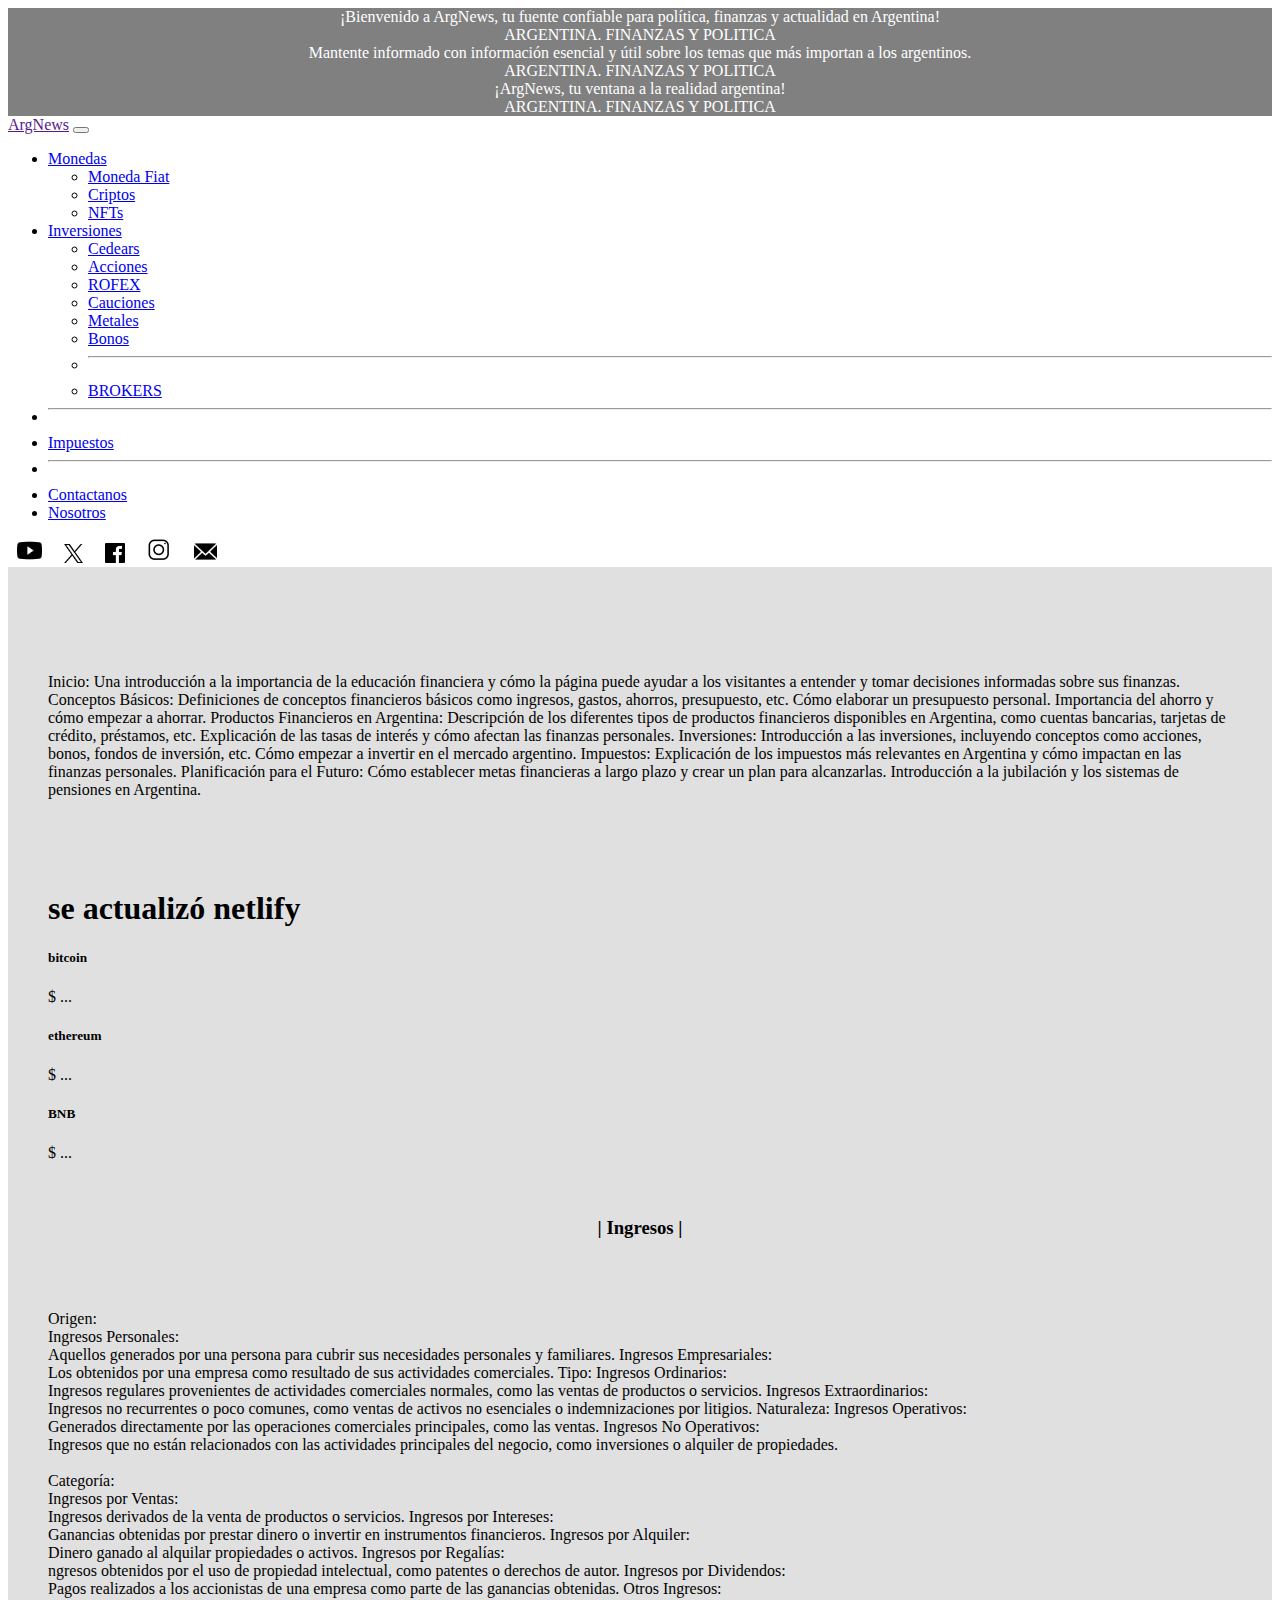
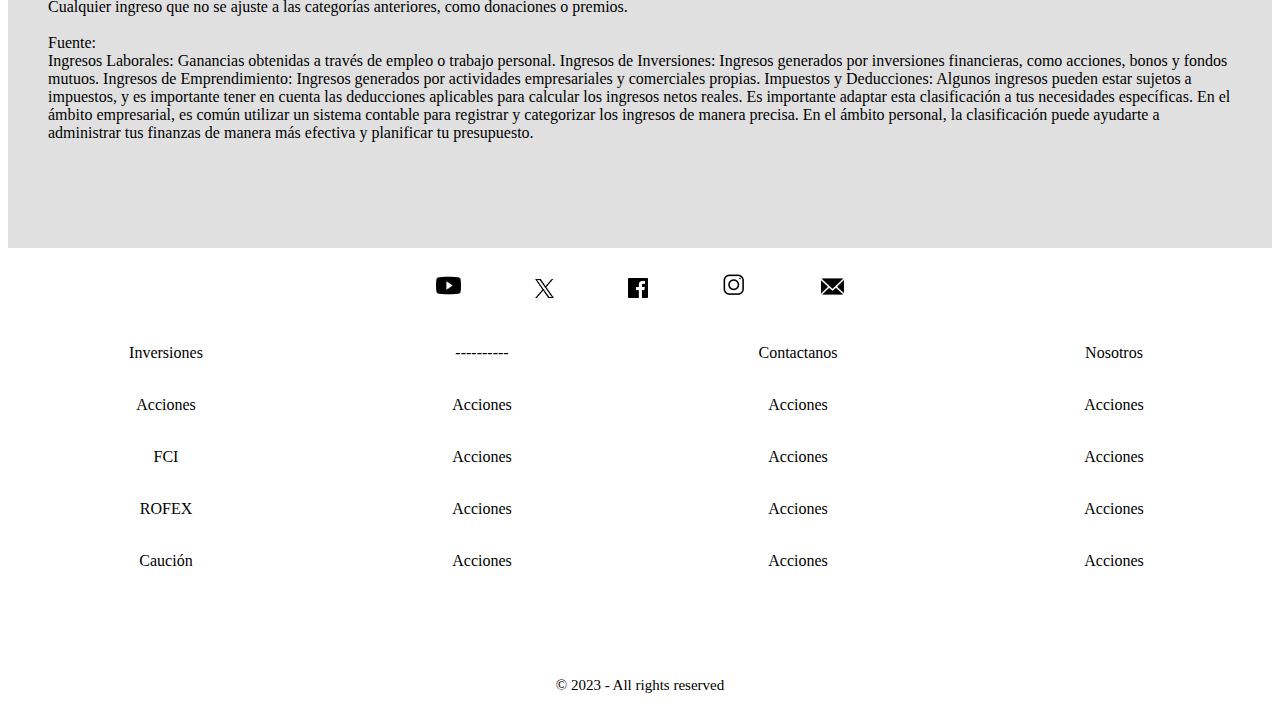
==== index.html @ 015ecf27 "precios actualizados" ====
<!DOCTYPE html>
<html lang="en">

<head>
    <meta charset="UTF-8">
    <meta name="viewport" content="width=device-width, initial-scale=1.0">
    <title>ArgNews</title>
    <link href="https://cdn.jsdelivr.net/npm/bootstrap@5.3.1/dist/css/bootstrap.min.css" rel="stylesheet"
        integrity="sha384-4bw+/aepP/YC94hEpVNVgiZdgIC5+VKNBQNGCHeKRQN+PtmoHDEXuppvnDJzQIu9" crossorigin="anonymous">
    <link rel="stylesheet" href="./styles.css">

</head>

<body>
    <header>
        <div id="divsup">
            <div class="container">
                <div id="marqueeCarousel" class="carousel slide" data-bs-ride="carousel">
                    <div class="carousel-inner">
                        <div class="carousel-item active">
                            <p class="d-block w-100 text-center">¡Bienvenido a ArgNews, tu fuente confiable para
                                política, finanzas y actualidad en Argentina!</p>
                        </div>
                        <div class="carousel-item">
                            <p class="d-block w-100 text-center"> ARGENTINA. FINANZAS Y POLITICA </p>
                        </div>
                        <div class="carousel-item">
                            <p class="d-block w-100 text-center">Mantente informado con información esencial y útil
                                sobre los temas que más importan a los argentinos.</p>
                        </div>
                        <div class="carousel-item">
                            <p class="d-block w-100 text-center"> ARGENTINA. FINANZAS Y POLITICA </p>
                        </div>

                        <div class="carousel-item">
                            <p class="d-block w-100 text-center">¡ArgNews, tu ventana a la realidad argentina!</p>
                        </div>

                        <div class="carousel-item">
                            <p class="d-block w-100 text-center"> ARGENTINA. FINANZAS Y POLITICA </p>
                        </div>
                    </div>
                </div>
            </div>
        </div>
        <nav class="navbar navbar-expand-lg">
            <div class="recargar container-fluid">
                <a class="navbar-brand" href="">ArgNews</a>
                <button class="navbar-toggler" type="button" data-bs-toggle="collapse"
                    data-bs-target="#navbarSupportedContent" aria-controls="navbarSupportedContent"
                    aria-expanded="false" aria-label="Toggle navigation">
                    <span class="navbar-toggler-icon"></span>
                </button>
                <div class="collapse navbar-collapse" id="navbarSupportedContent">
                    <ul class="navbar-nav me-auto mb-2 mb-lg-0">
                        <li class="nav-item dropdown">
                            <a class="nav-link dropdown-toggle" href="#" role="button" data-bs-toggle="dropdown"
                                aria-expanded="false">
                                Monedas
                            </a>
                            <ul class="dropdown-menu">
                                <li><a class="dropdown-item" href="#">Moneda Fiat</a></li>
                                <li><a class="dropdown-item" href="#">Criptos</a></li>
                                <li><a class="dropdown-item" href="#">NFTs</a></li>
                            </ul>
                        </li>
                        <li class="nav-item dropdown">
                            <a class="nav-link dropdown-toggle" href="#" role="button" data-bs-toggle="dropdown"
                                aria-expanded="false">
                                Inversiones
                            </a>
                            <ul class="dropdown-menu">
                                <li><a class="dropdown-item" href="#">Cedears</a></li>
                                <li><a class="dropdown-item" href="#">Acciones</a></li>
                                <li><a class="dropdown-item" href="#">ROFEX</a></li>
                                <li><a class="dropdown-item" href="#">Cauciones</a></li>
                                <li><a class="dropdown-item" href="#">Metales</a></li>
                                <li><a class="dropdown-item" href="#">Bonos</a></li>
                                <li>
                                    <hr class="dropdown-divider">
                                </li>
                                <li><a class="dropdown-item" href="#">BROKERS</a></li>
                            </ul>
                        </li>
                        <li>
                            <hr class="dropdown-divider">
                        </li>
                        <li class="nav-item">
                            <a class="nav-link" aria-current="page" href="#">Impuestos</a>
                        </li>
                        <li>
                            <hr class="dropdown-divider">
                        </li>
                        <li class="nav-item">
                            <a class="nav-link" href="./contacto.html">Contactanos</a>
                        </li>
                        <li class="nav-item">
                            <a class="nav-link" aria-current="page" href="./Nosotros.html">Nosotros</a>
                        </li>
                    </ul>
                    <div class="d-flex justify-content-center nav-item imagenesnav">
                        <a href=""><img width="25px" class="img-fluid image-container" src="./img/youtube.png"
                                alt=""></a>
                        <a href=""><img width="19px" class="img-fluid" src="./img/twitter.png" alt=""></a>
                        <a href=""><img width="20px" class="img-fluid" src="./img/facebook.png" alt=""></a>
                        <a href=""><img width="25px" class="img-fluid" src="./img/instagram.png" alt=""></a>
                        <a href=""><img width="23px" class="img-fluid" src="./img/correo.png" alt=""></a>
                    </div>
                </div>
            </div>
        </nav>
    </header>





    <main>

        <p>Inicio: Una introducción a la importancia de la educación financiera y cómo la página puede ayudar a los
            visitantes a entender y tomar decisiones informadas sobre sus finanzas.

            Conceptos Básicos:

            Definiciones de conceptos financieros básicos como ingresos, gastos, ahorros, presupuesto, etc.
            Cómo elaborar un presupuesto personal.
            Importancia del ahorro y cómo empezar a ahorrar.
            Productos Financieros en Argentina:

            Descripción de los diferentes tipos de productos financieros disponibles en Argentina, como cuentas
            bancarias,
            tarjetas de crédito, préstamos, etc.
            Explicación de las tasas de interés y cómo afectan las finanzas personales.
            Inversiones:

            Introducción a las inversiones, incluyendo conceptos como acciones, bonos, fondos de inversión, etc.
            Cómo empezar a invertir en el mercado argentino.
            Impuestos:

            Explicación de los impuestos más relevantes en Argentina y cómo impactan en las finanzas personales.
            Planificación para el Futuro:

            Cómo establecer metas financieras a largo plazo y crear un plan para alcanzarlas.
            Introducción a la jubilación y los sistemas de pensiones en Argentina.
        </p>
        <br><br><br>

        
        <h1>se actualizó netlify</h1>

        <h5>bitcoin</h5>
        $ <span id="btn">...</span>
        
        <h5>ethereum</h5>
        $ <span id="eth">...</span>

        <h5>BNB</h5>
        $ <span id="bnb">...</span>


        <br><br><br>
        <h3 style="text-align: center;">| Ingresos |</h3>





        <br><br>
        <p>
            Origen: <br>
            Ingresos Personales: <br> Aquellos generados por una persona para cubrir sus necesidades personales y
            familiares.
            Ingresos Empresariales: <br> Los obtenidos por una empresa como resultado de sus actividades comerciales.
            Tipo:

            Ingresos Ordinarios: <br> Ingresos regulares provenientes de actividades comerciales normales, como las
            ventas de
            productos o servicios.
            Ingresos Extraordinarios: <br>Ingresos no recurrentes o poco comunes, como ventas de activos no esenciales o
            indemnizaciones por litigios.
            Naturaleza:

            Ingresos Operativos: <br>Generados directamente por las operaciones comerciales principales, como las
            ventas.
            Ingresos No Operativos: <br> Ingresos que no están relacionados con las actividades principales del negocio,
            como
            inversiones o alquiler de propiedades.
            <br><br>Categoría: <br>

            Ingresos por Ventas: <br>Ingresos derivados de la venta de productos o servicios.
            Ingresos por Intereses: <br> Ganancias obtenidas por prestar dinero o invertir en instrumentos financieros.
            Ingresos por Alquiler: <br>Dinero ganado al alquilar propiedades o activos.
            Ingresos por Regalías: <br> ngresos obtenidos por el uso de propiedad intelectual, como patentes o derechos
            de
            autor.
            Ingresos por Dividendos: <br> Pagos realizados a los accionistas de una empresa como parte de las ganancias
            obtenidas.
            Otros Ingresos: <br>Cualquier ingreso que no se ajuste a las categorías anteriores, como donaciones o
            premios.
            <br> <br>Fuente: <br>

            Ingresos Laborales: Ganancias obtenidas a través de empleo o trabajo personal.
            Ingresos de Inversiones: Ingresos generados por inversiones financieras, como acciones, bonos y fondos
            mutuos.
            Ingresos de Emprendimiento: Ingresos generados por actividades empresariales y comerciales propias.
            Impuestos y Deducciones:

            Algunos ingresos pueden estar sujetos a impuestos, y es importante tener en cuenta las deducciones
            aplicables para
            calcular los ingresos netos reales.
            Es importante adaptar esta clasificación a tus necesidades específicas. En el ámbito empresarial, es común
            utilizar
            un sistema contable para registrar y categorizar los ingresos de manera precisa. En el ámbito personal, la
            clasificación puede ayudarte a administrar tus finanzas de manera más efectiva y planificar tu presupuesto.
        </p>


    </main>


    <footer>


        <div id="copyright">
            <div id="fdivimg">
                <a href=""><img class="fimg" width="25" src="./img/youtube.png" alt=""></a>
                <a href=""><img class="fimg" width="19" src="./img/twitter.png" alt=""></a>
                <a href=""><img class="fimg" width="20" src="./img/facebook.png" alt=""></a>
                <a href=""><img class="fimg" width="25" src="./img/instagram.png" alt=""></a>
                <a href=""><img class="fimg" width="23" src="./img/correo.png" alt=""></a>
            </div>



            <div>
                <table id="ftable">
                    <tr>
                        <th>
                            <p> <a href="">Inversiones</a> </p>
                        </th>
                        <th>
                            <p> <a href="">----------</a> </p>
                        </th>
                        <th>
                            <p> <a href="">Contactanos</a> </p>
                        </th>
                        <th>
                            <p> <a href="">Nosotros</a> </p>
                        </th>
                    </tr>

                    <tr>
                        <td>
                            <p> <a href="">Acciones</a> </p>
                        </td>
                        <td>
                            <p> <a href="">Acciones</a> </p>
                        </td>
                        <td>
                            <p> <a href="">Acciones</a> </p>
                        </td>
                        <td>
                            <p> <a href="">Acciones</a> </p>
                        </td>
                    </tr>
                    <tr>
                        <td>
                            <p> <a href="">FCI</a> </p>
                        </td>
                        <td>
                            <p> <a href="">Acciones</a> </p>
                        </td>
                        <td>
                            <p> <a href="">Acciones</a> </p>
                        </td>
                        <td>
                            <p> <a href="">Acciones</a> </p>
                        </td>
                    </tr>
                    <tr>
                        <td>
                            <p> <a href="">ROFEX</a> </p>
                        </td>
                        <td>
                            <p> <a href="">Acciones</a> </p>
                        </td>
                        <td>
                            <p> <a href="">Acciones</a> </p>
                        </td>
                        <td>
                            <p> <a href="">Acciones</a> </p>
                        </td>
                    </tr>
                    <tr>
                        <td>
                            <p> <a href="">Caución</a> </p>
                        </td>
                        <td>
                            <p> <a href="">Acciones</a> </p>
                        </td>
                        <td>
                            <p> <a href="">Acciones</a> </p>
                        </td>
                        <td>
                            <p> <a href="">Acciones</a> </p>
                        </td>
                    </tr>

                </table>


            </div>
            <div>
                <p class="fcopy">
                    © 2023 - All rights reserved
                </p>
            </div>
        </div>
    </footer>


    <script src="./script.js"></script>
    <script src="https://cdn.jsdelivr.net/npm/bootstrap@5.3.1/dist/js/bootstrap.bundle.min.js"
        integrity="sha384-HwwvtgBNo3bZJJLYd8oVXjrBZt8cqVSpeBNS5n7C8IVInixGAoxmnlMuBnhbgrkm"
        crossorigin="anonymous"></script>
</body>

</html>
---- styles.css ----
body {
    background-color: #ffffff;
    font-family: initial;
}
/*
#divsup {
    background-color: gray;
    color: white;
    text-align: center;
} */


.imagenesnav a {
    margin: 9px;
}

main {
    padding: 40px;
    padding-top: 90px;
    padding-bottom: 90px;
    background-color: rgb(224, 224, 224);
}



/*
.imagenesnav{
    filter: invert(87%) sepia(62%) saturate(183%) hue-rotate(249deg) brightness(115%) contrast(101%);
}
*/

/*FOOTER*/
.fimg {
    margin: 35px;
    margin-top: 25px;
    margin-bottom: 25px;
}

#fdivimg {
    text-align: center;
}


.fcopy {
    font-size: 15px;
    text-align: center;
    margin-top: 90px;
}


table {
    width: 100%;
    border-collapse: collapse;
    text-align: center;
}

th {
    width: 25%;
    font-weight: normal;
}

table a {
    text-decoration: none;
    color: black;
}

/*  DIV INFERIOR DESLIZANTE */


#divsup {
    background-color: gray;
    color: white;
    text-align: center;
}
#divsup p{
    margin: 0 !important;
}
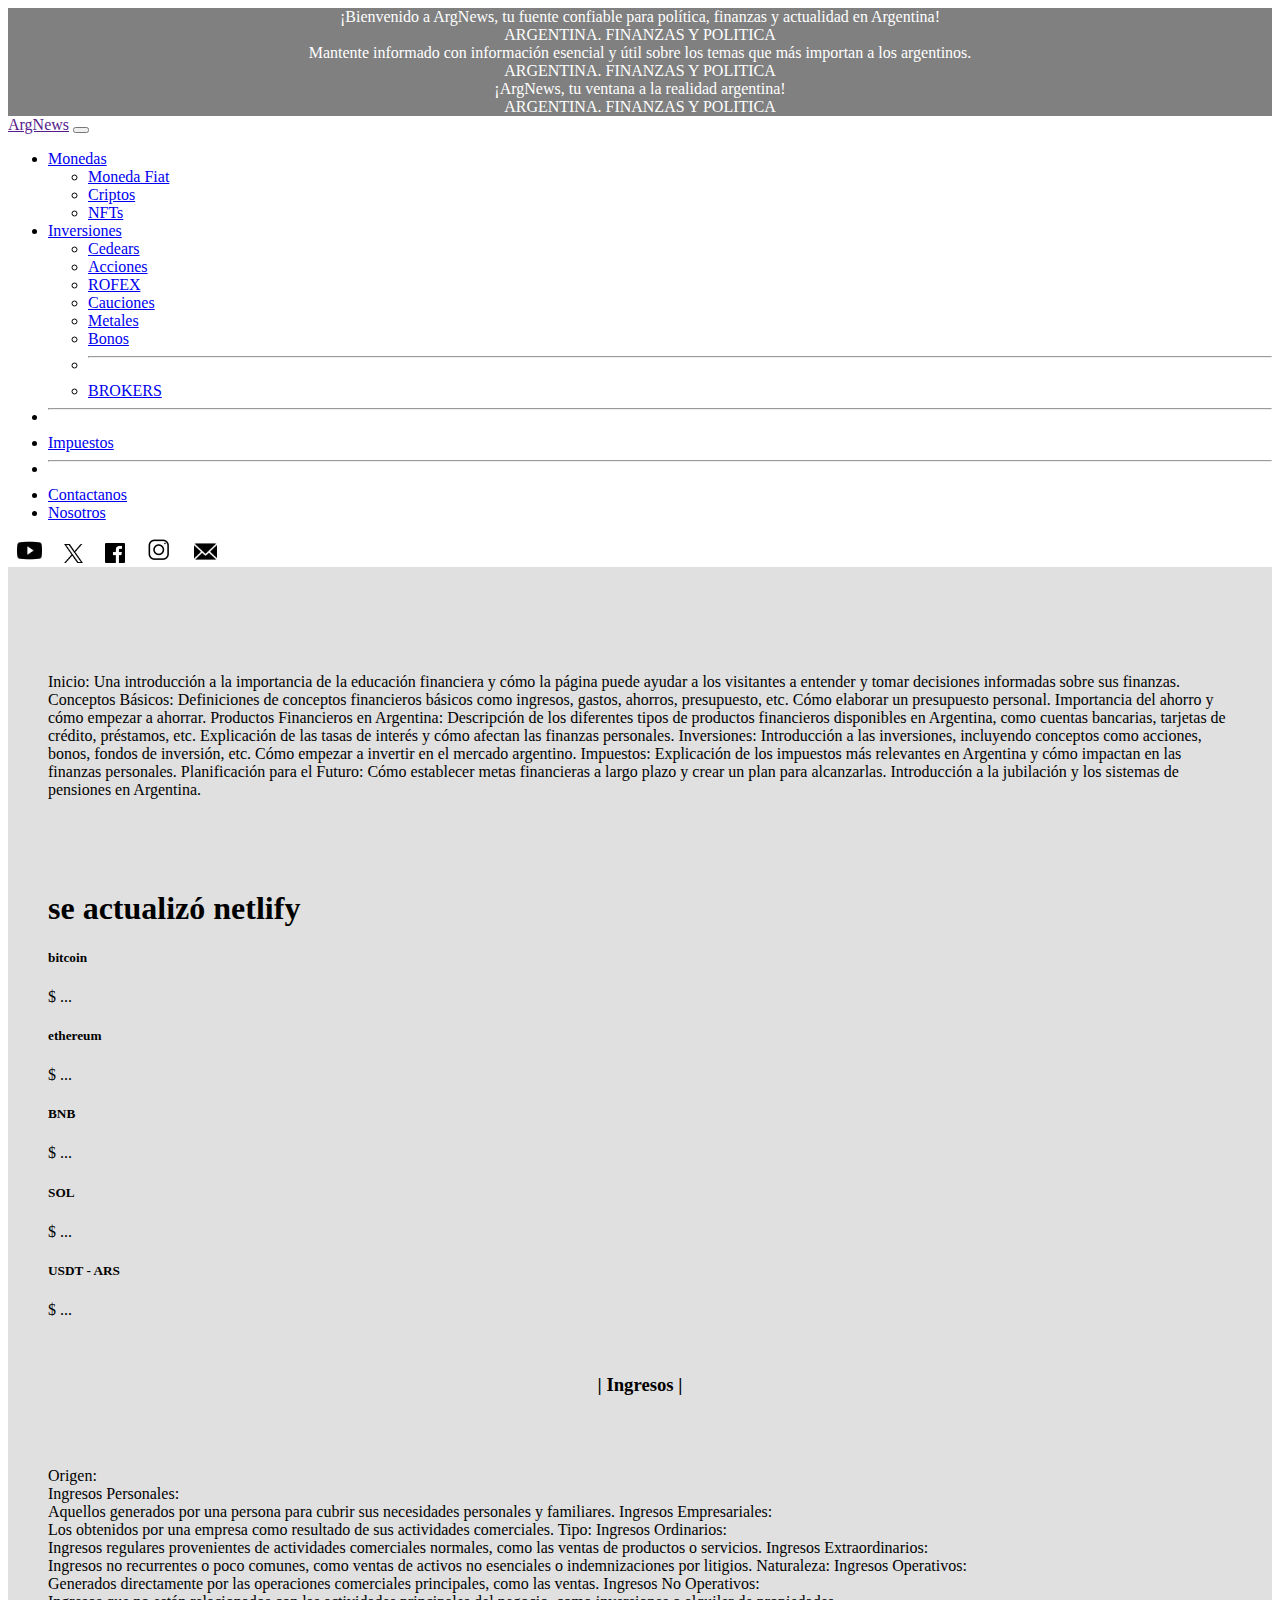
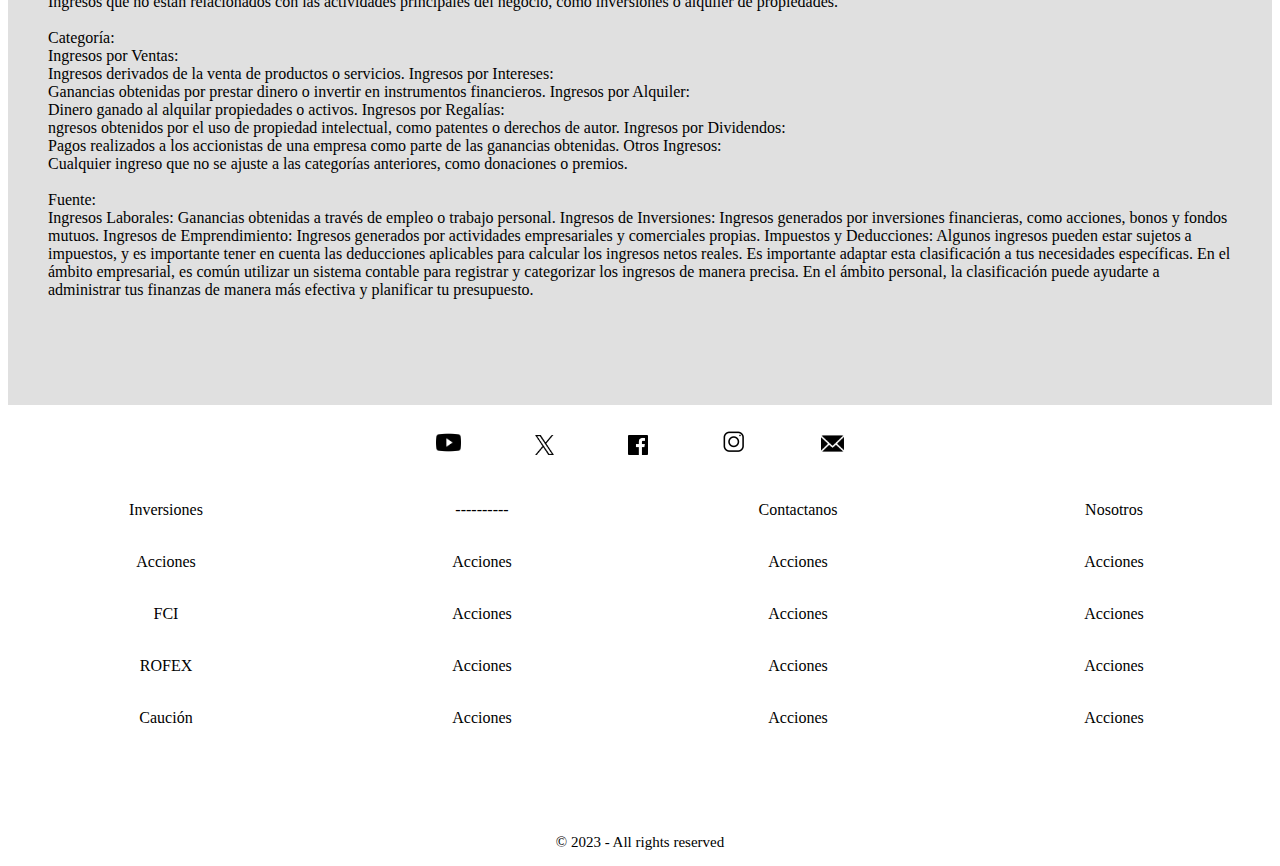
==== commit cce32558: "CRIPTOS" ====
--- a/index.html
+++ b/index.html
@@ -157,6 +157,12 @@
         <h5>BNB</h5>
         $ <span id="bnb">...</span>
 
+        <h5>SOL</h5>
+        $ <span id="sol">...</span>
+<br>
+        <h5>USDT - ARS</h5>
+        $ <span id="usdtars">...</span>
+
 
         <br><br><br>
         <h3 style="text-align: center;">| Ingresos |</h3>
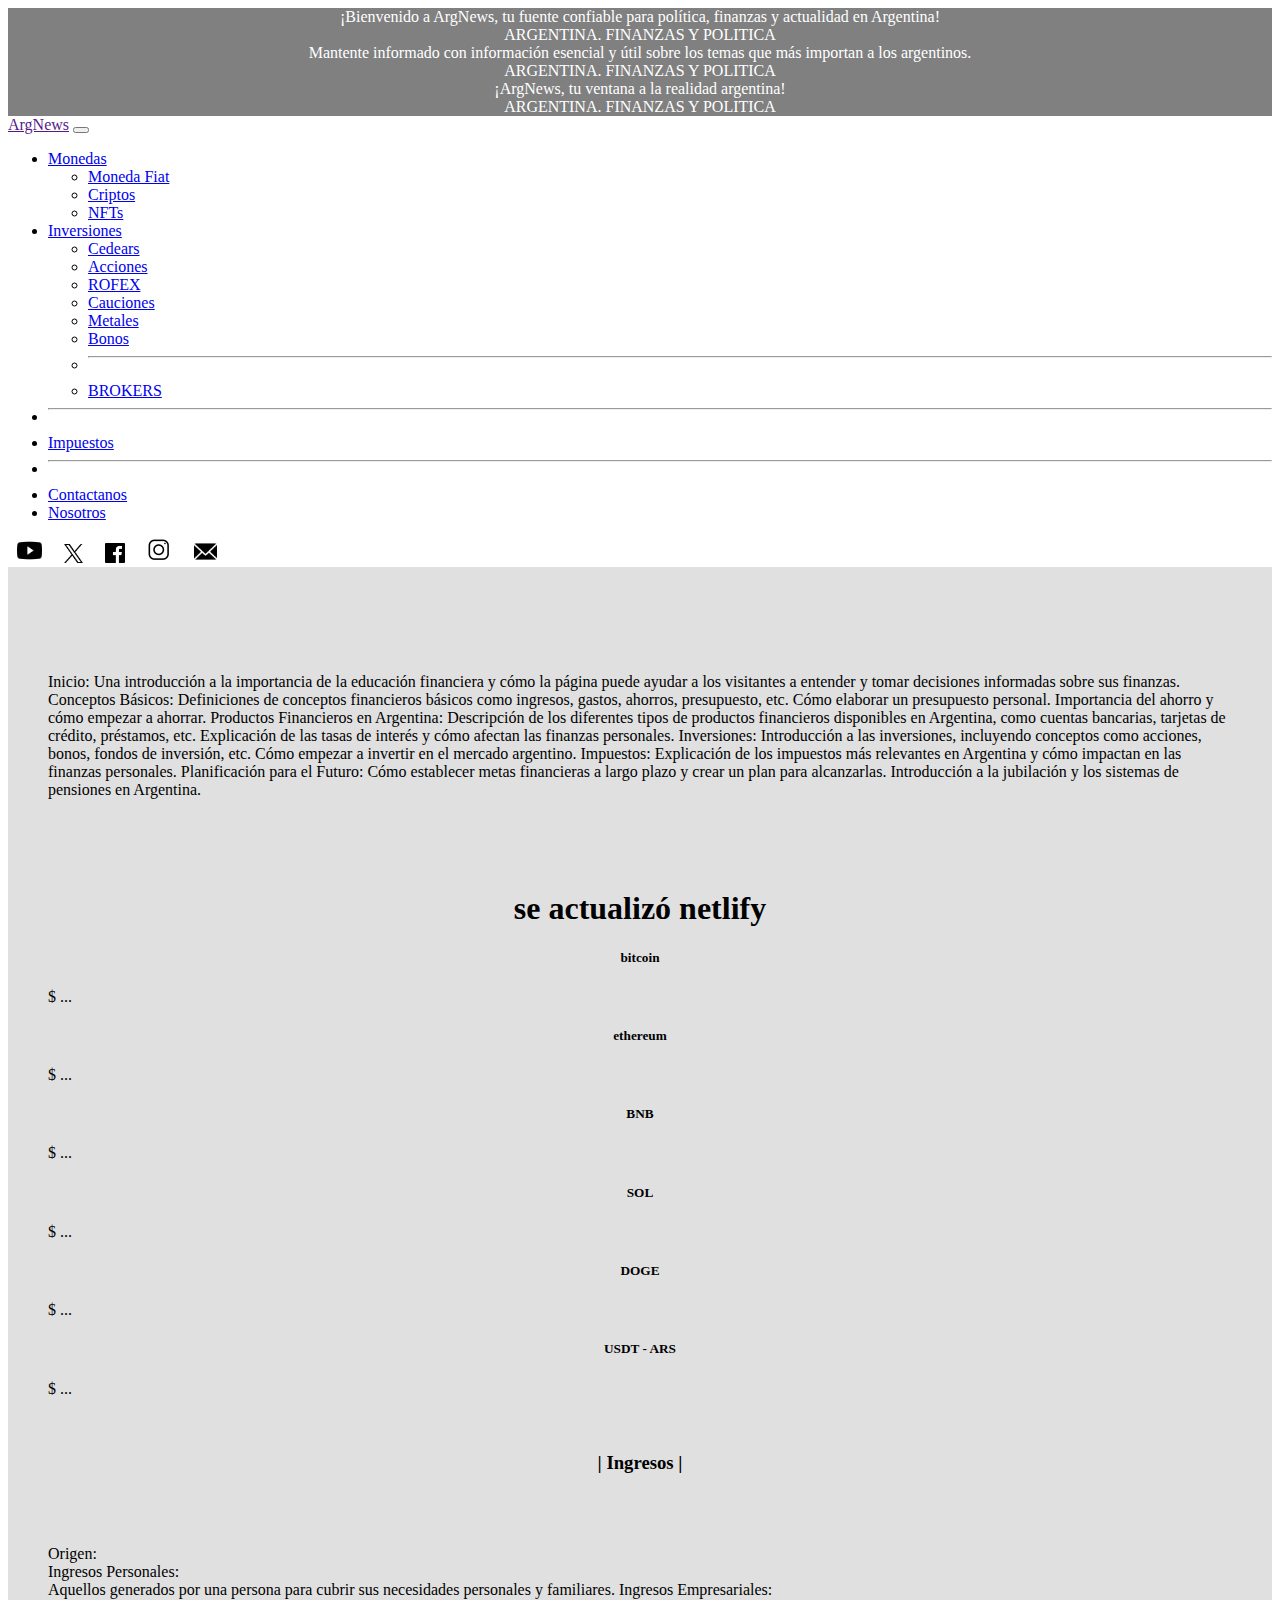
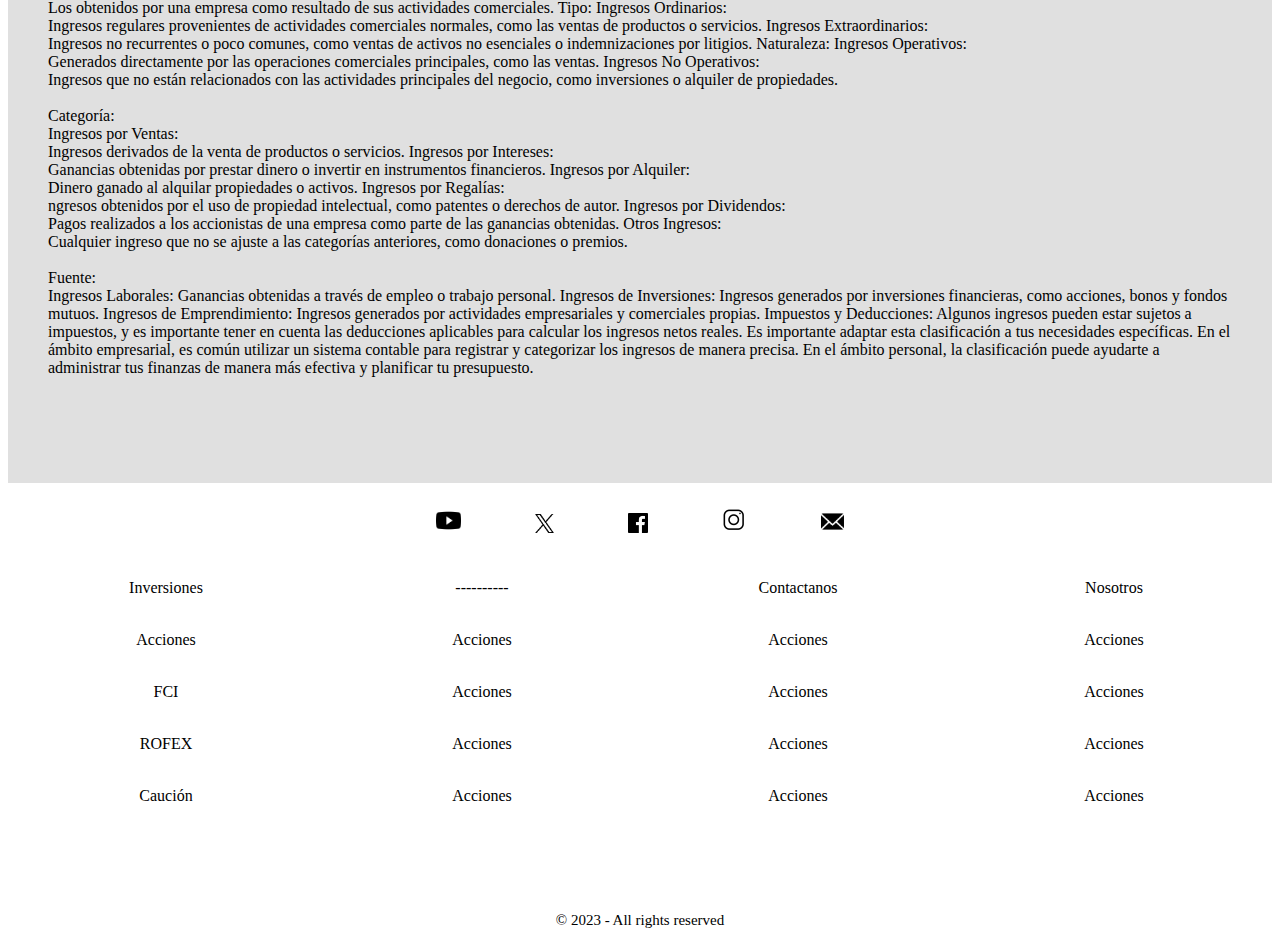
==== commit 294ee93e: "Cripto page con precios" ====
--- a/index.html
+++ b/index.html
@@ -60,7 +60,7 @@
                             </a>
                             <ul class="dropdown-menu">
                                 <li><a class="dropdown-item" href="#">Moneda Fiat</a></li>
-                                <li><a class="dropdown-item" href="#">Criptos</a></li>
+                                <li><a class="dropdown-item" href="./cripto.html">Criptos</a></li>
                                 <li><a class="dropdown-item" href="#">NFTs</a></li>
                             </ul>
                         </li>
@@ -159,7 +159,10 @@
 
         <h5>SOL</h5>
         $ <span id="sol">...</span>
-<br>
+        
+        <h5>DOGE</h5>
+        $ <span id="doge">...</span>
+
         <h5>USDT - ARS</h5>
         $ <span id="usdtars">...</span>
 
--- a/styles.css
+++ b/styles.css
@@ -74,4 +74,11 @@
 }
 #divsup p{
     margin: 0 !important;
+}
+/**/
+.criptocotizaciones p,h1,h5{
+    text-align: center;
+}
+.criptocotizaciones p{
+    margin: 0 !important;
 }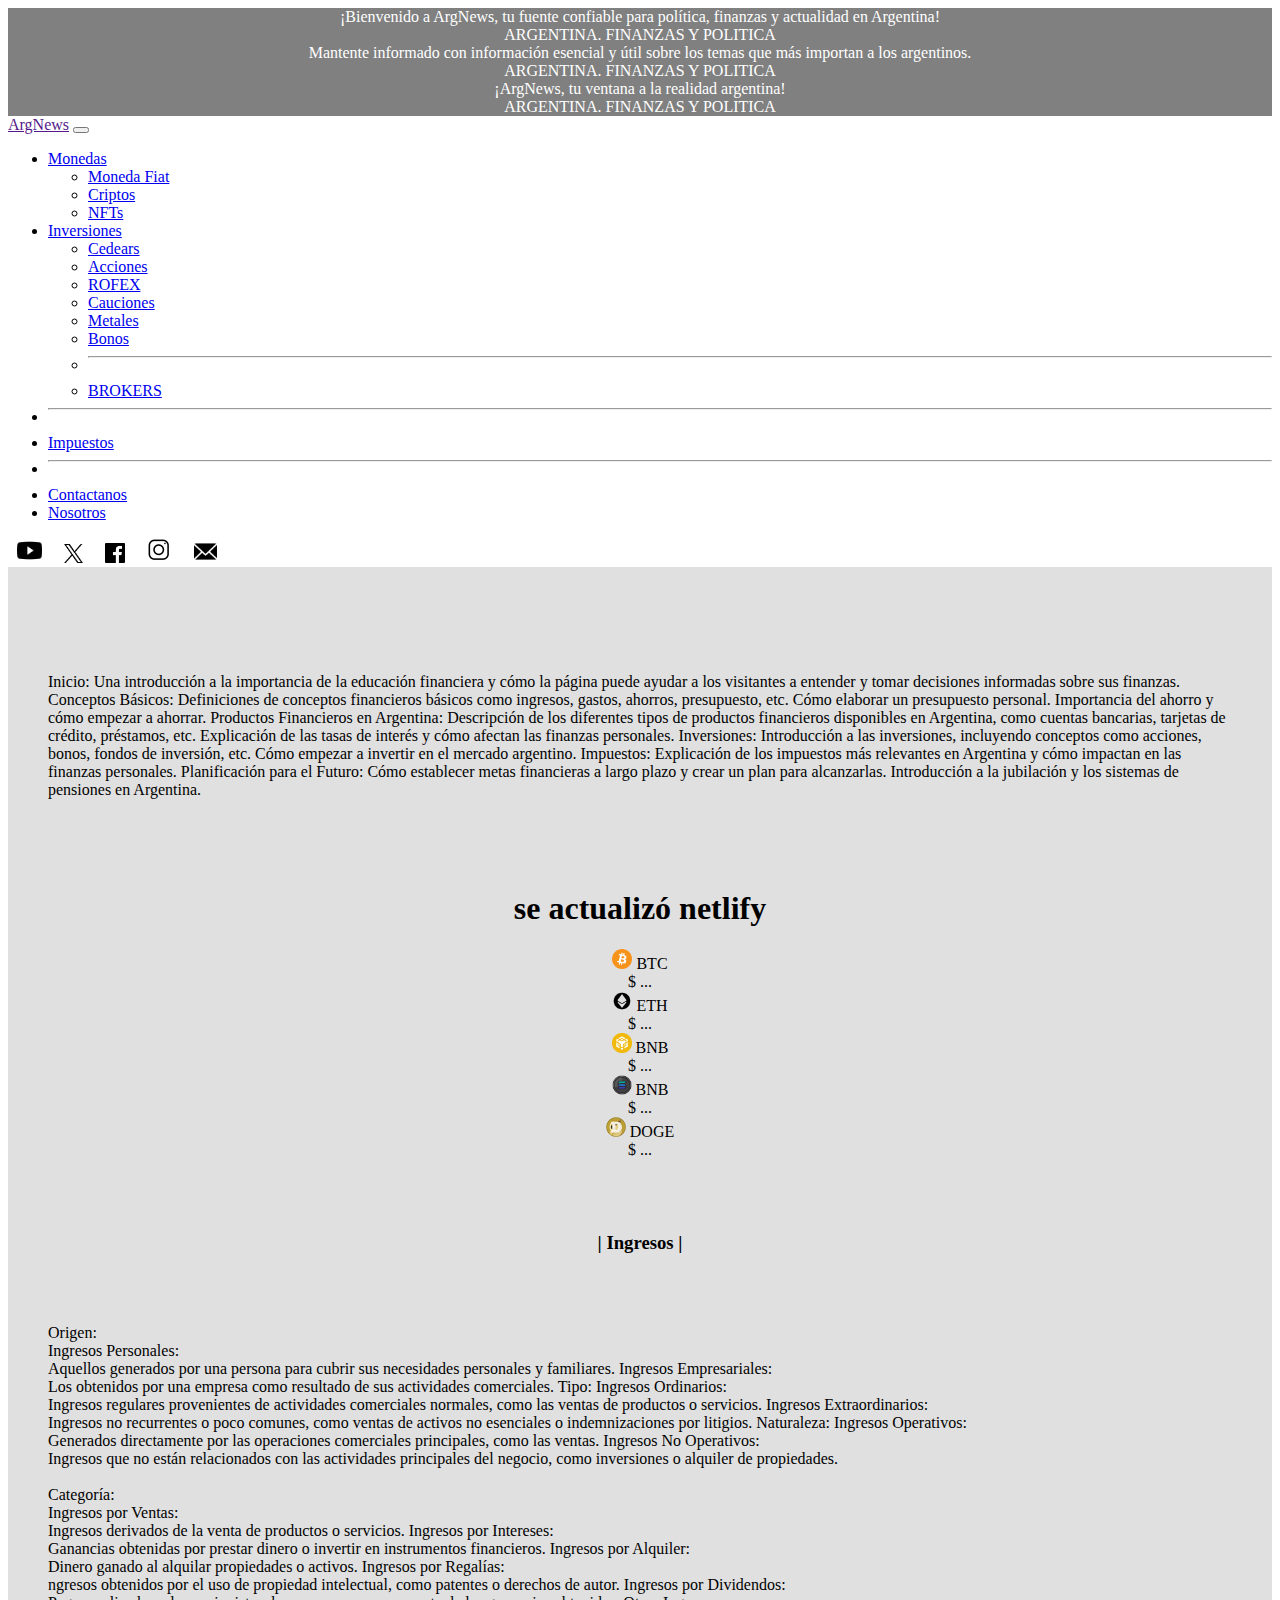
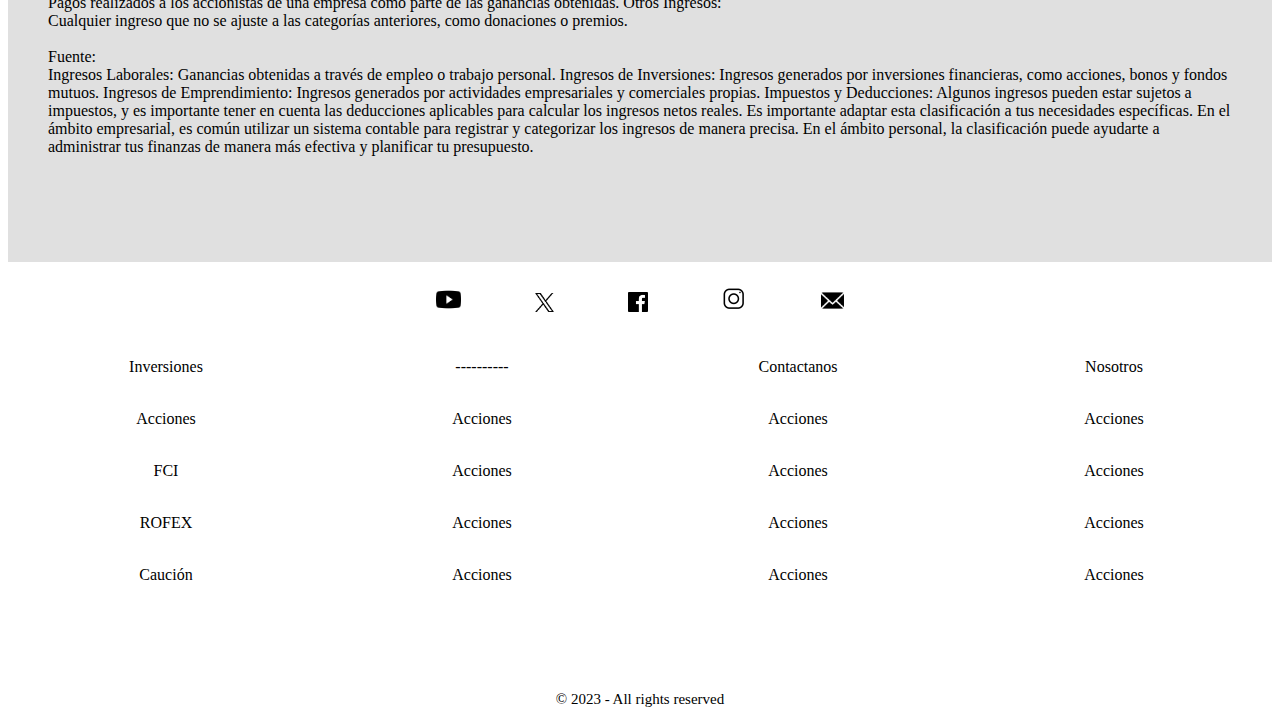
==== commit 97e241e8: "principal con precios" ====
--- a/index.html
+++ b/index.html
@@ -148,25 +148,36 @@
         
         <h1>se actualizó netlify</h1>
 
-        <h5>bitcoin</h5>
-        $ <span id="btn">...</span>
+        <div class="container criptocotizaciones">
+            <div class="row">
+                <div class="col-xxl-1 col-lg-2 col-md-3 col-sm-4 col-6">
+                    <div>
+                        <p> <img width="20px" src="./img/btc.png" alt=""> BTC <br> $ <span id="btc">...</span> </p>
+                    </div>
+                </div>
+                <div class="col-xxl-1 col-lg-2 col-md-3 col-sm-4 col-6">
+                    <div>
+                        <p> <img width="20px" src="./img/ETH.png" alt=""> ETH <br> $ <span id="eth">...</span> </p>
+                    </div>
+                </div>
+                <div class="col-xxl-1 col-lg-2 col-md-3 col-sm-4 col-6">
+                    <div>
+                        <p> <img width="20px" src="./img/bnb.webp" alt=""> BNB <br> $ <span id="bnb">...</span> </p>
+                    </div>
+                </div>
+                <div class="col-xxl-1 col-lg-2 col-md-3 col-sm-4 col-6">
+                    <div>
+                        <p> <img width="20px" src="./img/sol.png" alt=""> BNB <br> $ <span id="sol">...</span> </p>
+                    </div>
+                </div>
+                <div class="col-xxl-1 col-lg-2 col-md-3 col-sm-4 col-6">
+                    <div>
+                        <p> <img width="20px" src="./img/doge.png" alt=""> DOGE <br> $ <span id="doge">...</span> </p>
+                    </div>
+                </div>
+            </div>
+        </div>
         
-        <h5>ethereum</h5>
-        $ <span id="eth">...</span>
-
-        <h5>BNB</h5>
-        $ <span id="bnb">...</span>
-
-        <h5>SOL</h5>
-        $ <span id="sol">...</span>
-        
-        <h5>DOGE</h5>
-        $ <span id="doge">...</span>
-
-        <h5>USDT - ARS</h5>
-        $ <span id="usdtars">...</span>
-
-
         <br><br><br>
         <h3 style="text-align: center;">| Ingresos |</h3>
 
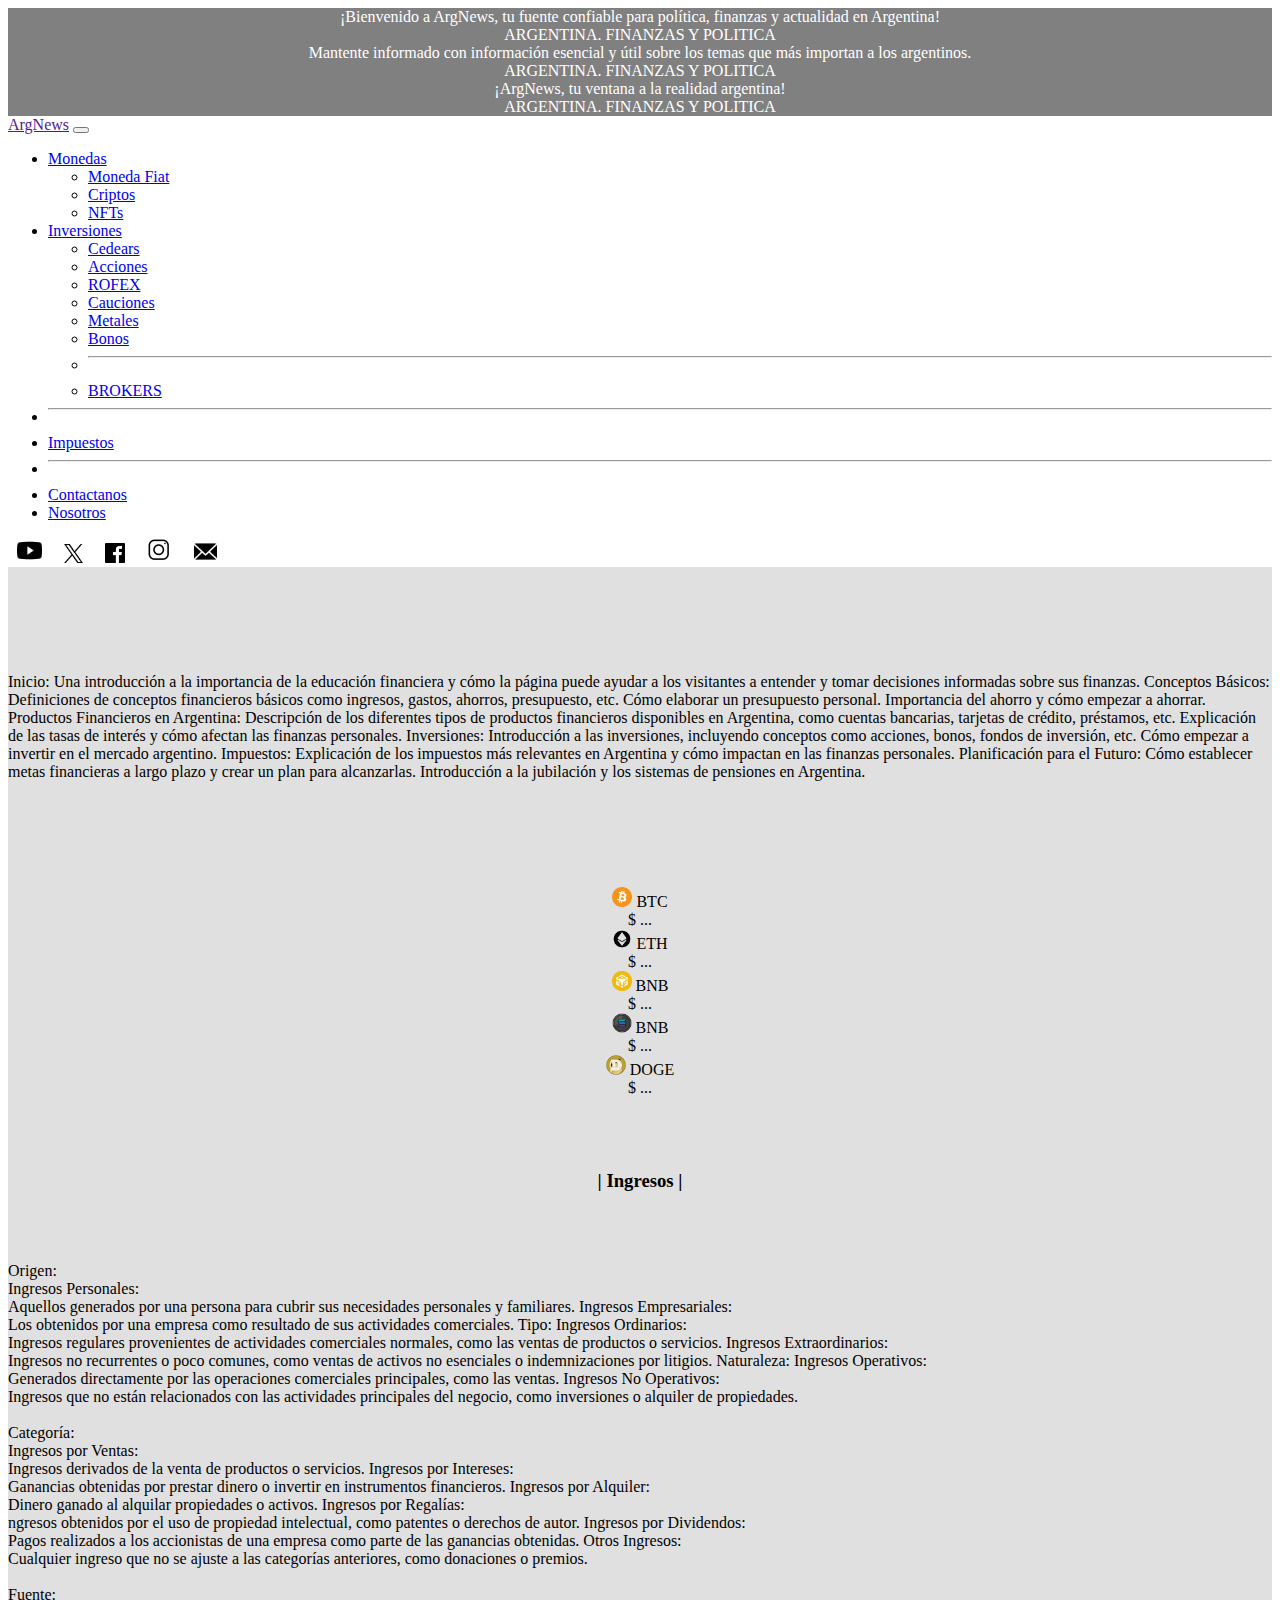
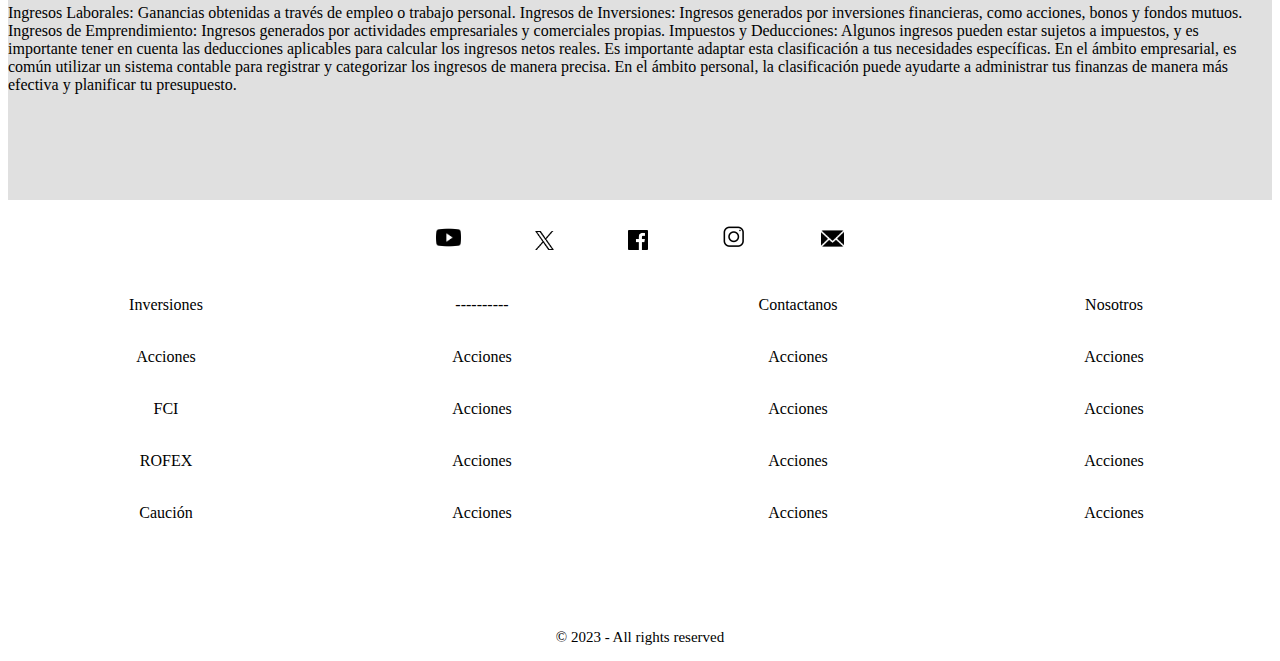
==== commit be2c1fe0: "precios en index" ====
--- a/index.html
+++ b/index.html
@@ -143,10 +143,7 @@
             Cómo establecer metas financieras a largo plazo y crear un plan para alcanzarlas.
             Introducción a la jubilación y los sistemas de pensiones en Argentina.
         </p>
-        <br><br><br>
-
-        
-        <h1>se actualizó netlify</h1>
+        <br><br><br><br><br>
 
         <div class="container criptocotizaciones">
             <div class="row">
--- a/styles.css
+++ b/styles.css
@@ -15,7 +15,6 @@
 }
 
 main {
-    padding: 40px;
     padding-top: 90px;
     padding-bottom: 90px;
     background-color: rgb(224, 224, 224);
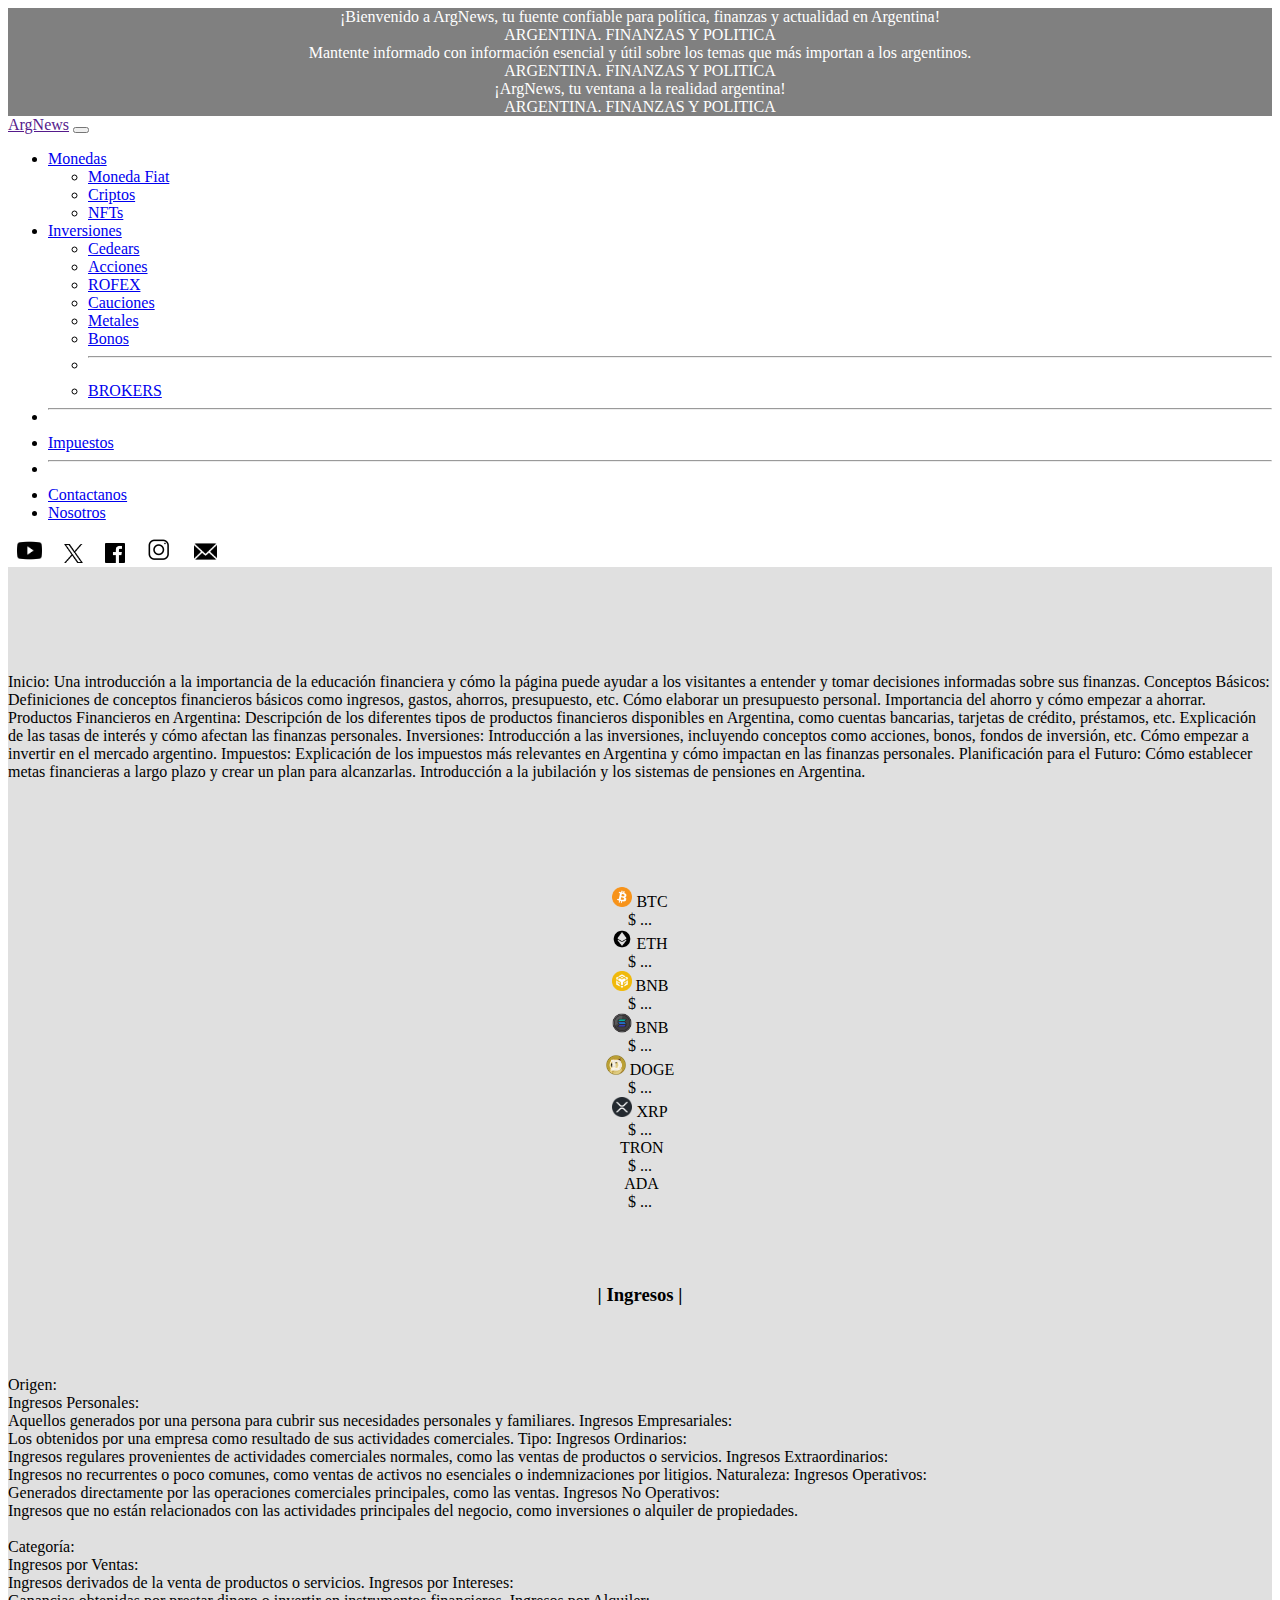
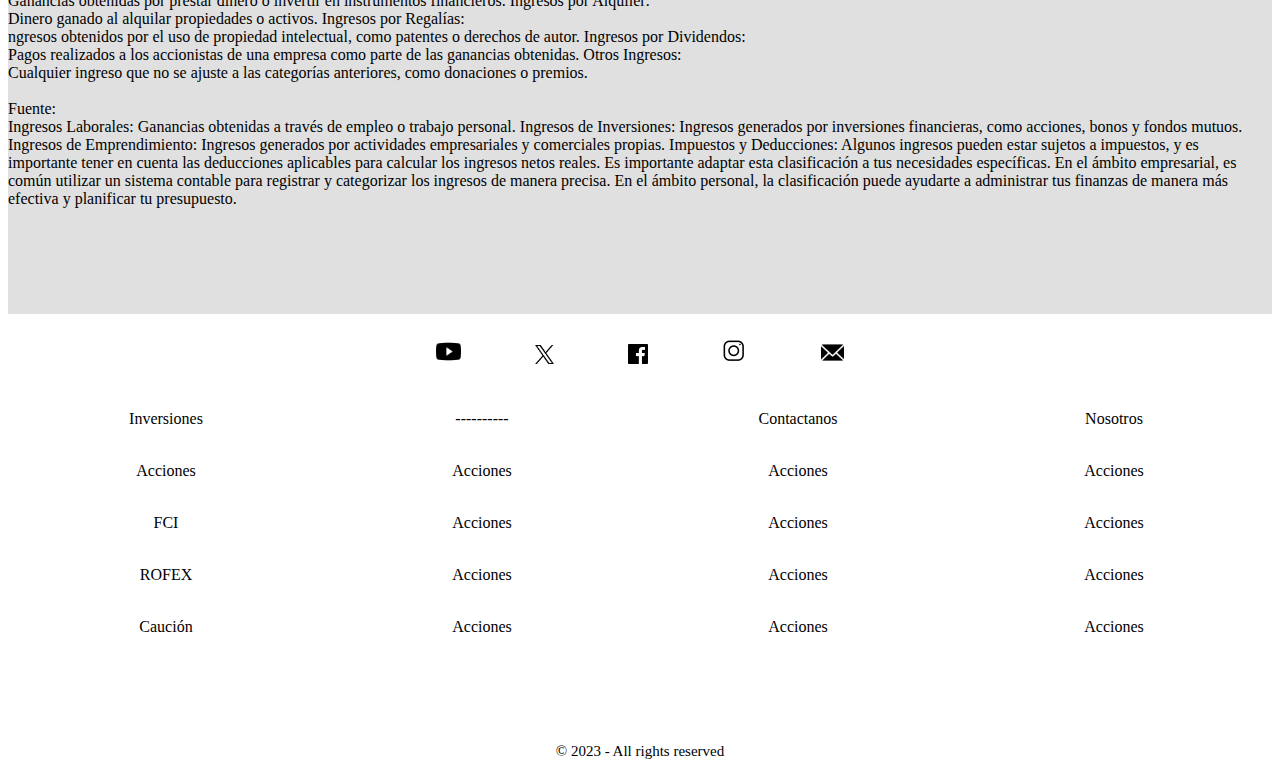
==== commit 852ebf01: "prueba nuevas criptos" ====
--- a/index.html
+++ b/index.html
@@ -172,6 +172,24 @@
                         <p> <img width="20px" src="./img/doge.png" alt=""> DOGE <br> $ <span id="doge">...</span> </p>
                     </div>
                 </div>
+                
+                <div class="col-xxl-1 col-lg-2 col-md-3 col-sm-4 col-6">
+                    <div>
+                        <p> <img width="20px" src="./img/xrp.png" alt=""> XRP <br> $ <span id="xrp">...</span> </p>
+                    </div>
+                </div>
+                
+                <div class="col-xxl-1 col-lg-2 col-md-3 col-sm-4 col-6">
+                    <div>
+                        <p> <img width="20px" src="./img/.png" alt=""> TRON <br> $ <span id="tron">...</span> </p>
+                    </div>
+                </div>
+                
+                <div class="col-xxl-1 col-lg-2 col-md-3 col-sm-4 col-6">
+                    <div>
+                        <p> <img width="20px" src="./img/.png" alt=""> ADA <br> $ <span id="ada">...</span> </p>
+                    </div>
+                </div>
             </div>
         </div>
         
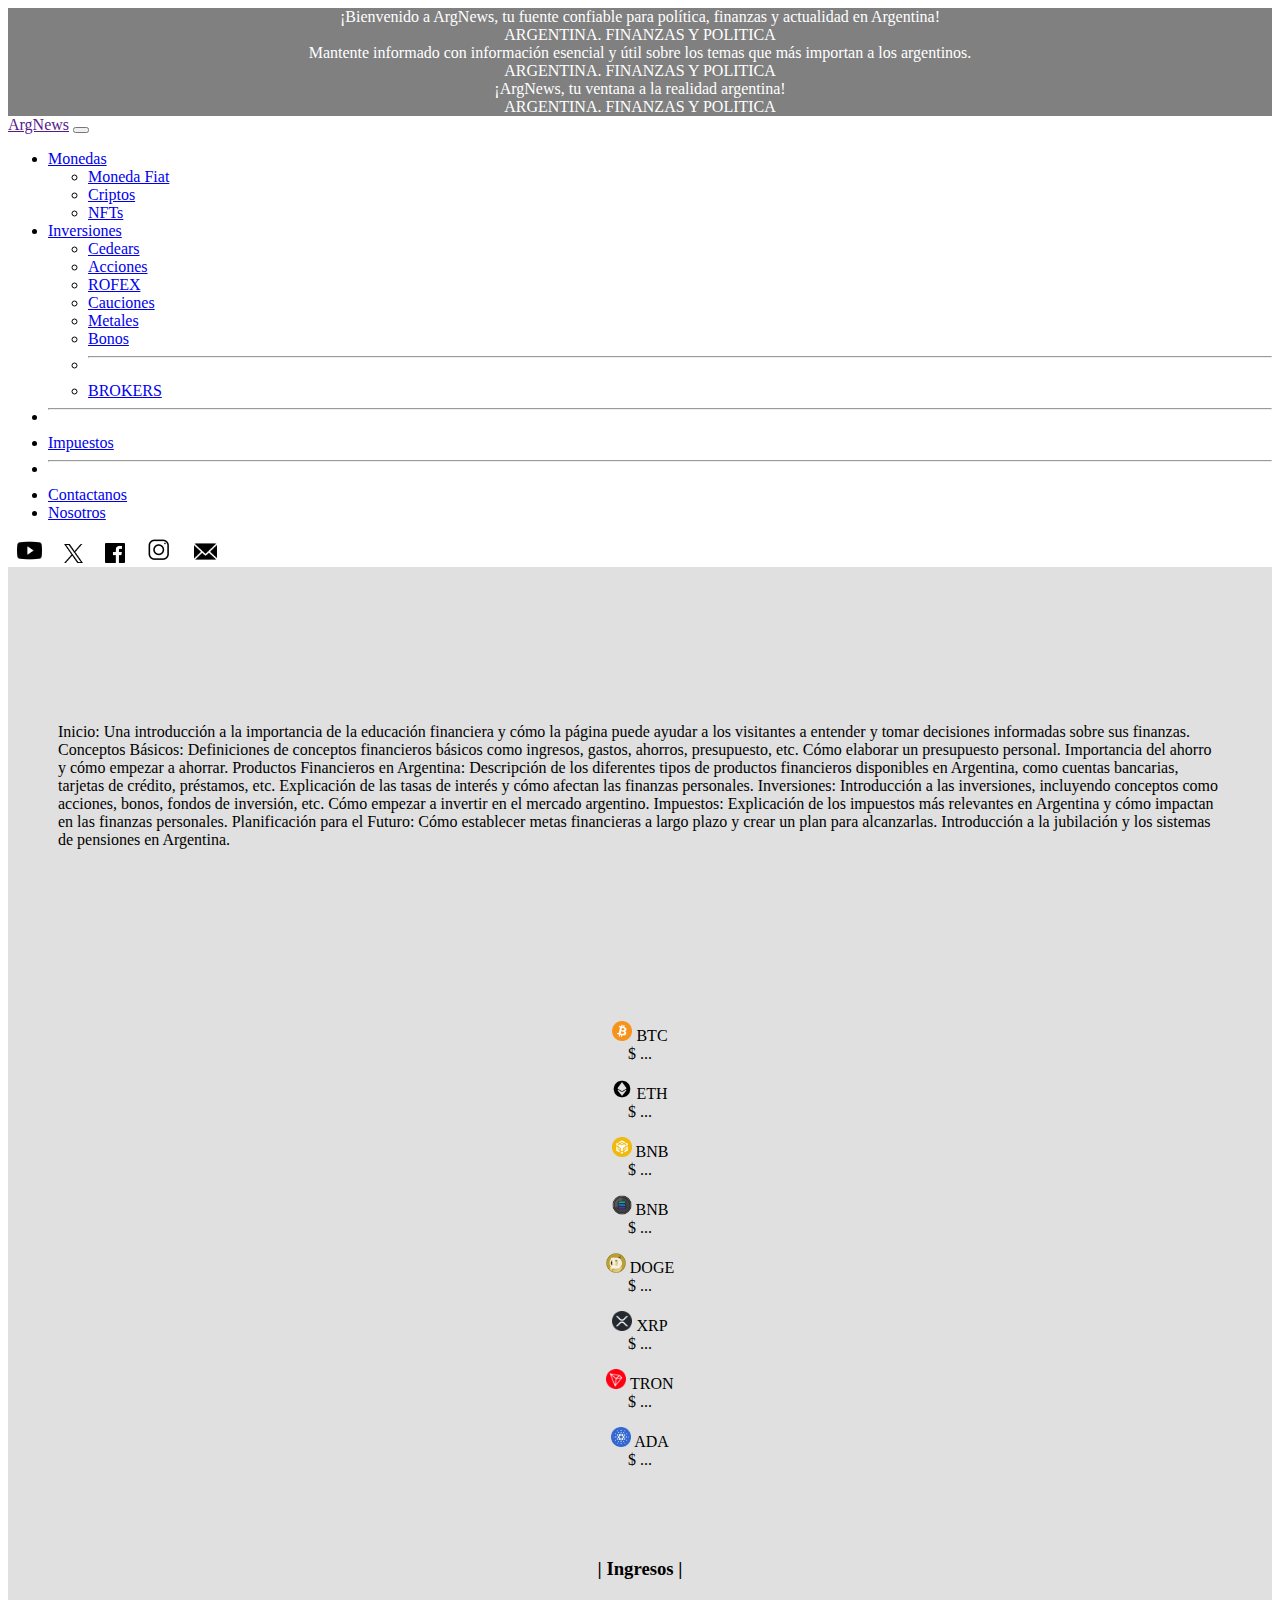
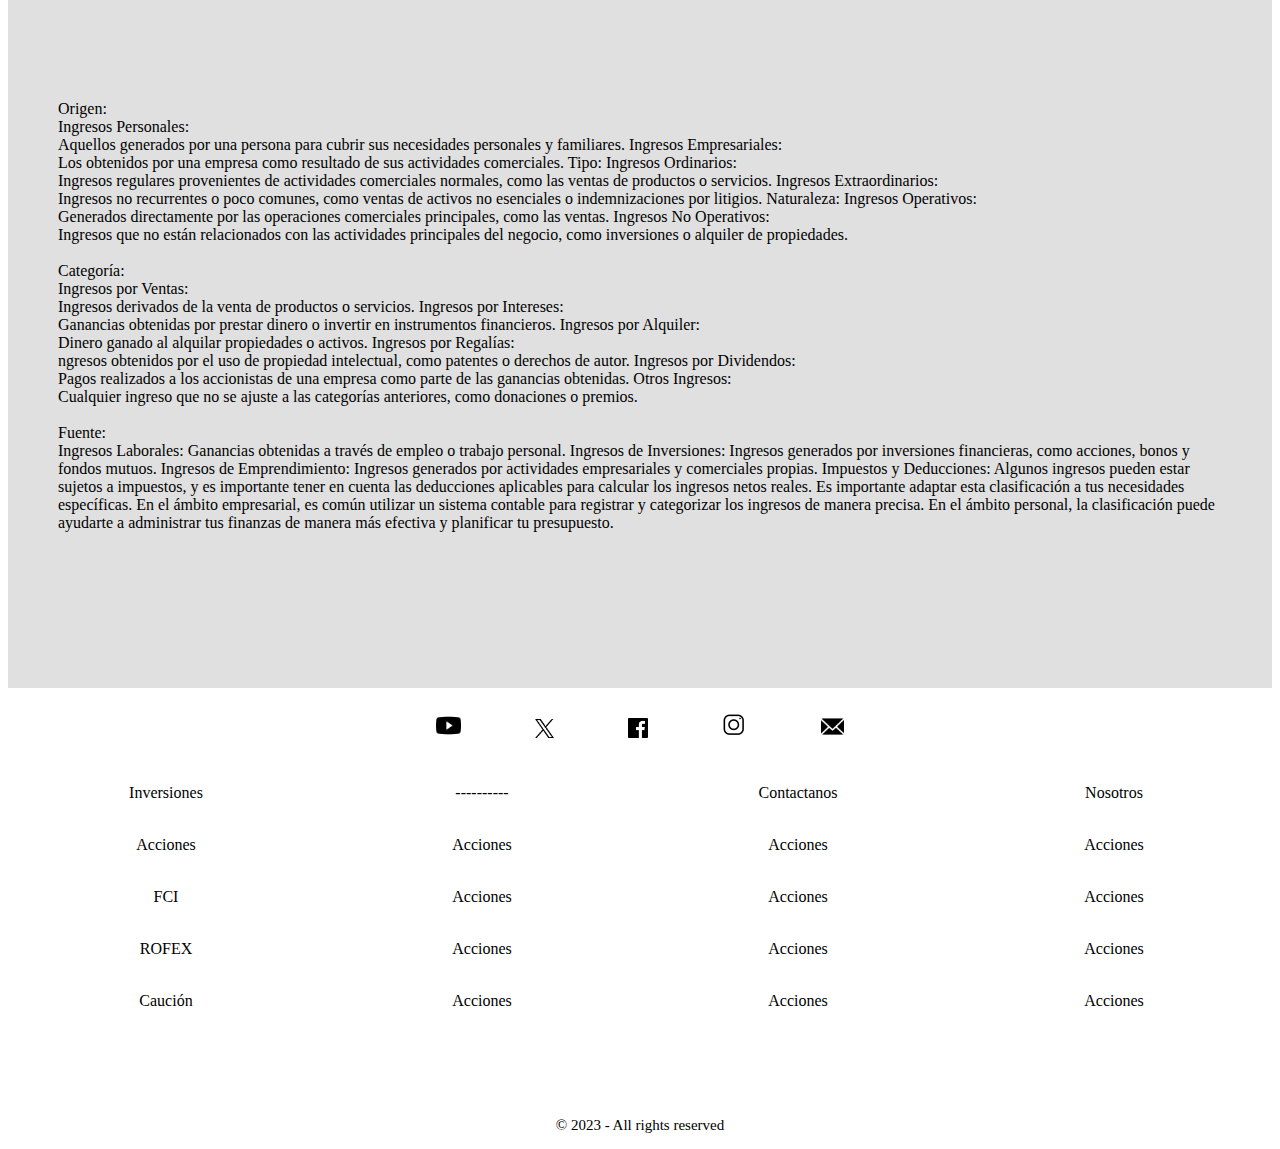
==== commit 490db678: "criptos" ====
--- a/index.html
+++ b/index.html
@@ -117,7 +117,7 @@
 
     <main>
 
-        <p>Inicio: Una introducción a la importancia de la educación financiera y cómo la página puede ayudar a los
+        <p style="padding: 50px;">Inicio: Una introducción a la importancia de la educación financiera y cómo la página puede ayudar a los
             visitantes a entender y tomar decisiones informadas sobre sus finanzas.
 
             Conceptos Básicos:
@@ -181,13 +181,13 @@
                 
                 <div class="col-xxl-1 col-lg-2 col-md-3 col-sm-4 col-6">
                     <div>
-                        <p> <img width="20px" src="./img/.png" alt=""> TRON <br> $ <span id="tron">...</span> </p>
+                        <p> <img width="20px" src="./img//tron.png" alt=""> TRON <br> $ <span id="tron">...</span> </p>
                     </div>
                 </div>
                 
                 <div class="col-xxl-1 col-lg-2 col-md-3 col-sm-4 col-6">
                     <div>
-                        <p> <img width="20px" src="./img/.png" alt=""> ADA <br> $ <span id="ada">...</span> </p>
+                        <p> <img width="20px" src="./img/ada.webp" alt=""> ADA <br> $ <span id="ada">...</span> </p>
                     </div>
                 </div>
             </div>
@@ -201,7 +201,7 @@
 
 
         <br><br>
-        <p>
+        <p style="padding: 50px;">
             Origen: <br>
             Ingresos Personales: <br> Aquellos generados por una persona para cubrir sus necesidades personales y
             familiares.
--- a/styles.css
+++ b/styles.css
@@ -77,7 +77,4 @@
 /**/
 .criptocotizaciones p,h1,h5{
     text-align: center;
-}
-.criptocotizaciones p{
-    margin: 0 !important;
 }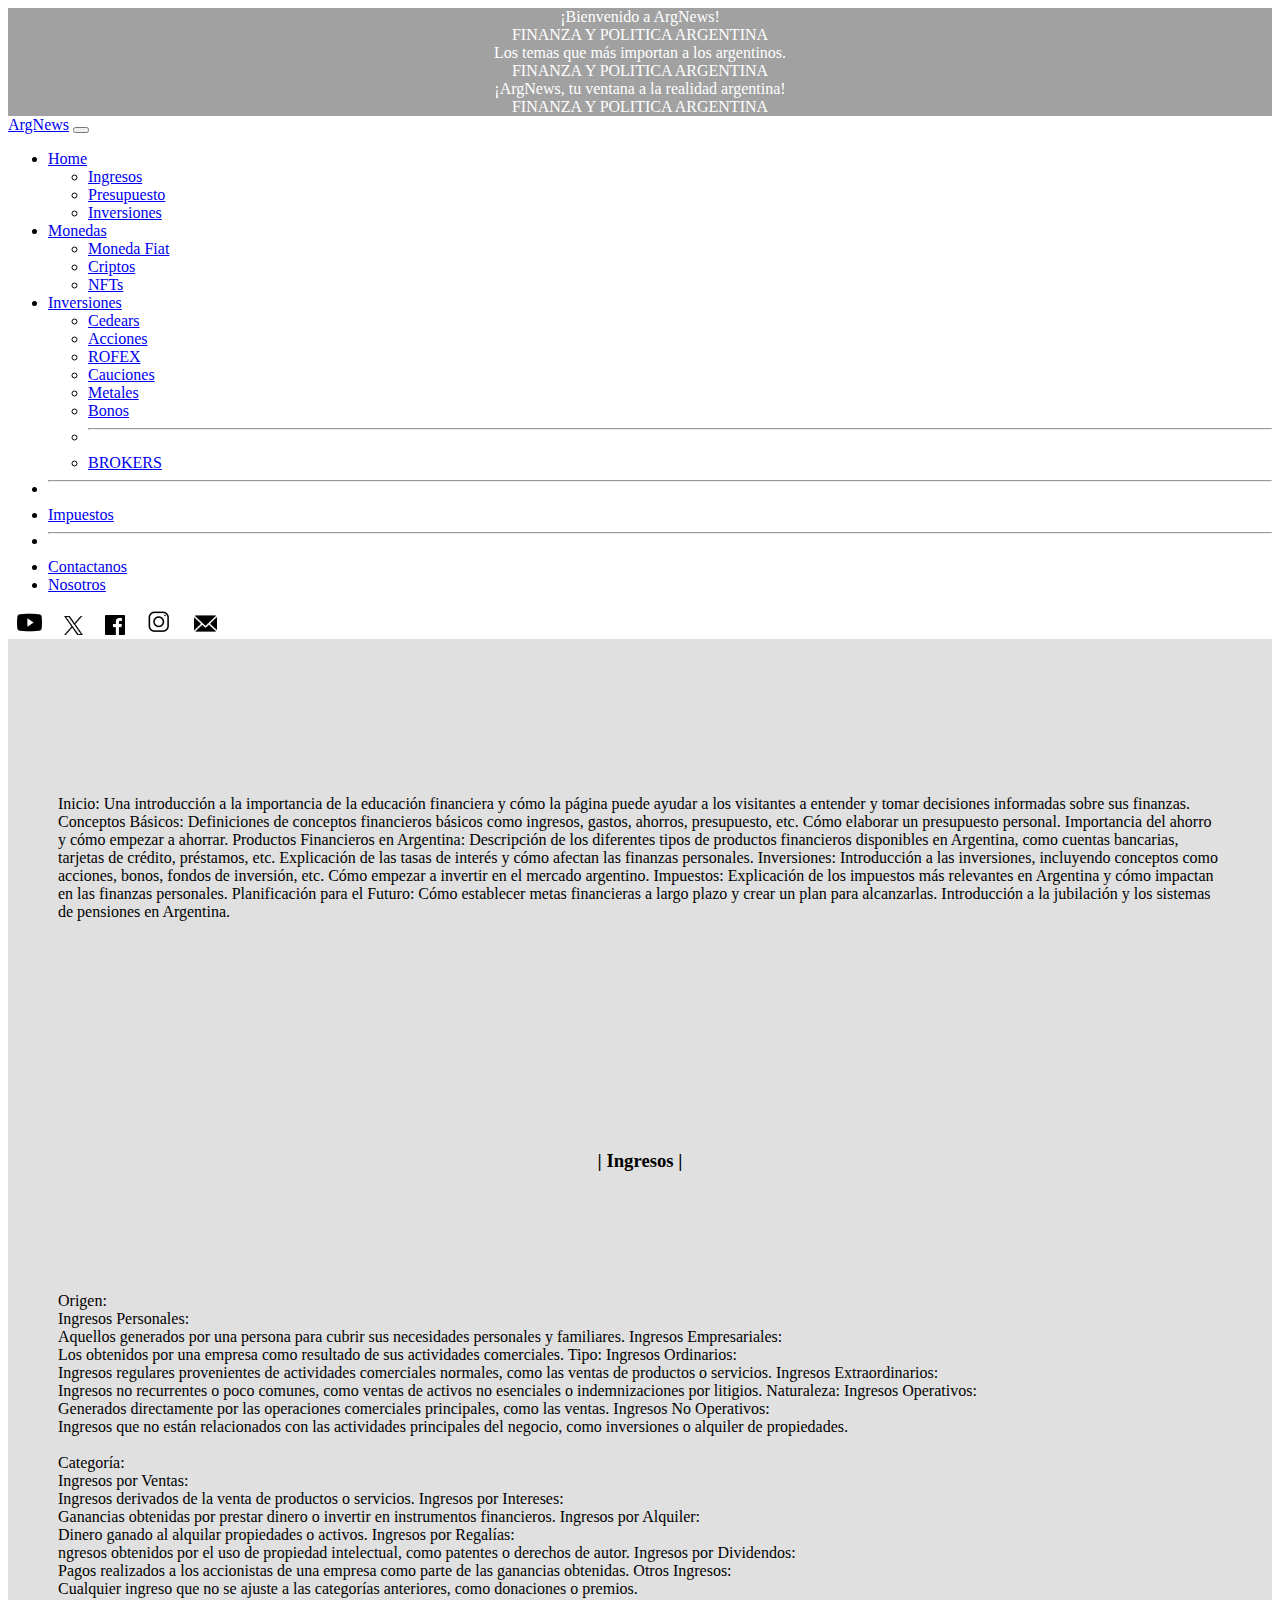
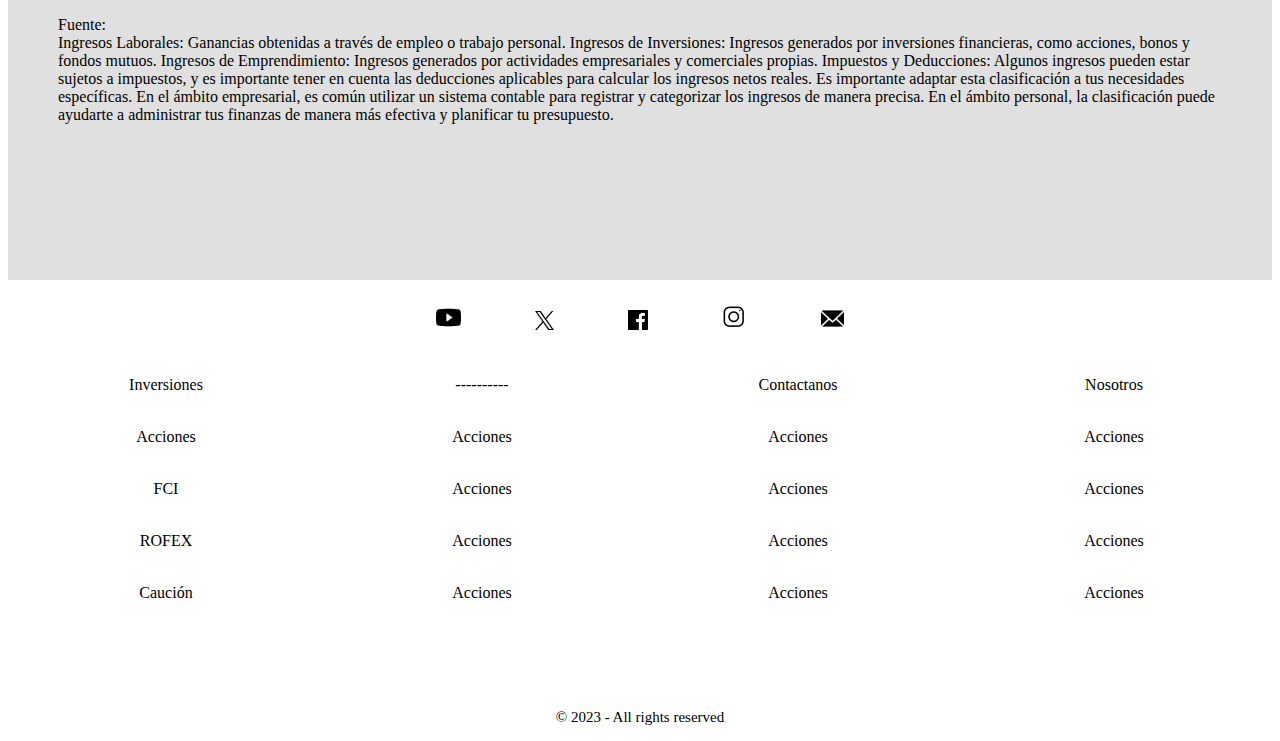
==== commit c916bbdb: "cripto page diseño bastante logrado" ====
--- a/index.html
+++ b/index.html
@@ -18,18 +18,16 @@
                 <div id="marqueeCarousel" class="carousel slide" data-bs-ride="carousel">
                     <div class="carousel-inner">
                         <div class="carousel-item active">
-                            <p class="d-block w-100 text-center">¡Bienvenido a ArgNews, tu fuente confiable para
-                                política, finanzas y actualidad en Argentina!</p>
-                        </div>
-                        <div class="carousel-item">
-                            <p class="d-block w-100 text-center"> ARGENTINA. FINANZAS Y POLITICA </p>
-                        </div>
-                        <div class="carousel-item">
-                            <p class="d-block w-100 text-center">Mantente informado con información esencial y útil
-                                sobre los temas que más importan a los argentinos.</p>
-                        </div>
-                        <div class="carousel-item">
-                            <p class="d-block w-100 text-center"> ARGENTINA. FINANZAS Y POLITICA </p>
+                            <p class="d-block w-100 text-center">¡Bienvenido a ArgNews!</p>
+                        </div>
+                        <div class="carousel-item">
+                            <p class="d-block w-100 text-center"> FINANZA Y POLITICA ARGENTINA </p>
+                        </div>
+                        <div class="carousel-item">
+                            <p class="d-block w-100 text-center"> Los temas que más importan a los argentinos.</p>
+                        </div>
+                        <div class="carousel-item">
+                            <p class="d-block w-100 text-center"> FINANZA Y POLITICA ARGENTINA </p>
                         </div>
 
                         <div class="carousel-item">
@@ -37,7 +35,7 @@
                         </div>
 
                         <div class="carousel-item">
-                            <p class="d-block w-100 text-center"> ARGENTINA. FINANZAS Y POLITICA </p>
+                            <p class="d-block w-100 text-center"> FINANZA Y POLITICA ARGENTINA </p>
                         </div>
                     </div>
                 </div>
@@ -45,7 +43,7 @@
         </div>
         <nav class="navbar navbar-expand-lg">
             <div class="recargar container-fluid">
-                <a class="navbar-brand" href="">ArgNews</a>
+                <a class="navbar-brand" href="./index.html">ArgNews</a>
                 <button class="navbar-toggler" type="button" data-bs-toggle="collapse"
                     data-bs-target="#navbarSupportedContent" aria-controls="navbarSupportedContent"
                     aria-expanded="false" aria-label="Toggle navigation">
@@ -53,6 +51,17 @@
                 </button>
                 <div class="collapse navbar-collapse" id="navbarSupportedContent">
                     <ul class="navbar-nav me-auto mb-2 mb-lg-0">
+                        <li class="nav-item dropdown">
+                            <a class="nav-link dropdown-toggle" href="#" role="button" data-bs-toggle="dropdown"
+                                aria-expanded="false">
+                                Home
+                            </a>
+                            <ul class="dropdown-menu">
+                                <li><a class="dropdown-item" href="#">Ingresos</a></li>
+                                <li><a class="dropdown-item" href="#">Presupuesto</a></li>
+                                <li><a class="dropdown-item" href="#">Inversiones</a></li>
+                            </ul>
+                        </li>
                         <li class="nav-item dropdown">
                             <a class="nav-link dropdown-toggle" href="#" role="button" data-bs-toggle="dropdown"
                                 aria-expanded="false">
@@ -145,54 +154,6 @@
         </p>
         <br><br><br><br><br>
 
-        <div class="container criptocotizaciones">
-            <div class="row">
-                <div class="col-xxl-1 col-lg-2 col-md-3 col-sm-4 col-6">
-                    <div>
-                        <p> <img width="20px" src="./img/btc.png" alt=""> BTC <br> $ <span id="btc">...</span> </p>
-                    </div>
-                </div>
-                <div class="col-xxl-1 col-lg-2 col-md-3 col-sm-4 col-6">
-                    <div>
-                        <p> <img width="20px" src="./img/ETH.png" alt=""> ETH <br> $ <span id="eth">...</span> </p>
-                    </div>
-                </div>
-                <div class="col-xxl-1 col-lg-2 col-md-3 col-sm-4 col-6">
-                    <div>
-                        <p> <img width="20px" src="./img/bnb.webp" alt=""> BNB <br> $ <span id="bnb">...</span> </p>
-                    </div>
-                </div>
-                <div class="col-xxl-1 col-lg-2 col-md-3 col-sm-4 col-6">
-                    <div>
-                        <p> <img width="20px" src="./img/sol.png" alt=""> BNB <br> $ <span id="sol">...</span> </p>
-                    </div>
-                </div>
-                <div class="col-xxl-1 col-lg-2 col-md-3 col-sm-4 col-6">
-                    <div>
-                        <p> <img width="20px" src="./img/doge.png" alt=""> DOGE <br> $ <span id="doge">...</span> </p>
-                    </div>
-                </div>
-                
-                <div class="col-xxl-1 col-lg-2 col-md-3 col-sm-4 col-6">
-                    <div>
-                        <p> <img width="20px" src="./img/xrp.png" alt=""> XRP <br> $ <span id="xrp">...</span> </p>
-                    </div>
-                </div>
-                
-                <div class="col-xxl-1 col-lg-2 col-md-3 col-sm-4 col-6">
-                    <div>
-                        <p> <img width="20px" src="./img//tron.png" alt=""> TRON <br> $ <span id="tron">...</span> </p>
-                    </div>
-                </div>
-                
-                <div class="col-xxl-1 col-lg-2 col-md-3 col-sm-4 col-6">
-                    <div>
-                        <p> <img width="20px" src="./img/ada.webp" alt=""> ADA <br> $ <span id="ada">...</span> </p>
-                    </div>
-                </div>
-            </div>
-        </div>
-        
         <br><br><br>
         <h3 style="text-align: center;">| Ingresos |</h3>
 
--- a/styles.css
+++ b/styles.css
@@ -2,6 +2,7 @@
     background-color: #ffffff;
     font-family: initial;
 }
+
 /*
 #divsup {
     background-color: gray;
@@ -67,14 +68,36 @@
 
 
 #divsup {
-    background-color: gray;
+    background-color: rgb(161, 161, 161);
     color: white;
     text-align: center;
 }
-#divsup p{
+
+#divsup p {
     margin: 0 !important;
 }
+
 /**/
-.criptocotizaciones p,h1,h5{
+.criptocotizaciones p,
+h1,
+h5 {
+    background-color: rgb(78, 78, 78);
     text-align: center;
+    color: rgb(201, 201, 201);
+    font-weight: bold;
+    border-radius: 100px;
+}
+
+.criptocotizaciones p {
+    padding: 5px;
+}
+
+.contCripto {
+    padding: 1px;
+}
+
+#criptomain {
+    background-color: rgb(142, 142, 142);
+    border-top-left-radius: 50px;
+    border-top-right-radius: 50px;
 }